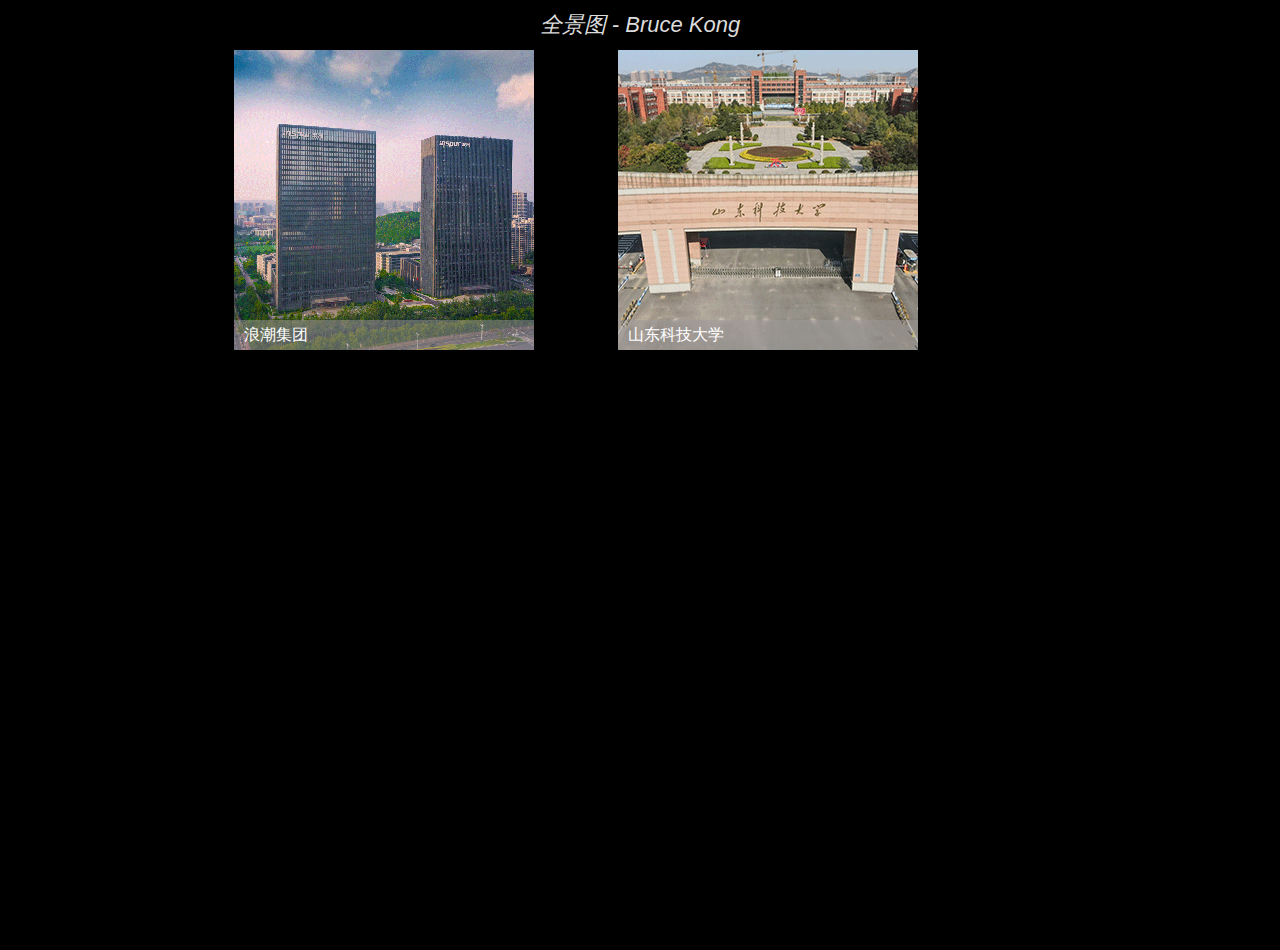
==== index.html @ c8c9f6a3 "init: init project" ====
﻿<!DOCTYPE html>
<html lang='en'>
<head>
	<title>全景图 - Bruce Kong</title>
	<meta name="viewport" content="width=device-width, initial-scale=1.0, minimum-scale=1.0, maximum-scale=1.0, viewport-fit=cover" />
	<meta name="apple-mobile-web-app-capable" content="yes" />
	<meta name="apple-mobile-web-app-status-bar-style" content="black" />
	<meta http-equiv="Content-Type" content="text/html;charset=utf-8" />
	<meta http-equiv="x-ua-compatible" content="IE=edge" />
	<link rel="icon" sizes="any" href="favicon.ico">
	<style>
		@-ms-viewport { width:device-width; }
		@media only screen and (min-device-width:800px) { html { overflow:hidden; } }
		html { height:100%; user-select: none; }
		body { height:100%; overflow:hidden; margin:0; padding:0; font-family:Arial, Helvetica, sans-serif; font-size:16px; color:#FFFFFF; background-color:#000000; }

		.panorama-title {
			position: absolute;
			top: 10px;
			left: 0;
			width: 100%;
			height: 30px;
			text-align: center;
			color: gainsboro;
			font-style: italic;
			font-size: 22px;
		}
		#app {
			padding-top: calc(50vh - 400px);
			margin: 0 15%;
			width: 80%;
			height: 100%;
			display: flex;
			flex-direction: column;
		}
		.row {
			display: flex;
			padding-bottom: 30px;
		}
		.box {
			width: 300px;
			height: 300px;
			cursor: pointer;
			padding: 0 42px;

			display: flex;
			align-items: flex-end;
			overflow: hidden;
		}
		.img-content {
			transition: all .5s ease .1s;
			background-repeat: no-repeat;
			background-attachment: fixed;
			background-position: center center;
			background-size: cover;
		}
		.img-content:hover {
			transform: scale(1.05);
		}
		.title {
			position: absolute;
			width: 290px;
			height: 30px;
			background: rgba(157, 154, 154, 0.5);
			display: flex;
			align-items: center;
			padding-left: 10px;
		}
	</style>
	<script src='assets/js/vue.min.js'></script>
</head>
<body>
<div class='panorama-title'>全景图 - Bruce Kong</div>
<div id='app'>
	<div class='row' v-for='(items, index) in data' v-bind:key='index'>
		<div class='box'
				 v-for='item in items'
				 :key='item.url'
				 @click='openByUrl(item.url)'
		>
			<img class='img-content' :src=`assets/img${item.url}.png` :alt='item.url'>
			<div class='title'>
				{{item.name}}
			</div>
		</div>
	</div>
</div>

<script>
  new Vue({
		el: '#app',
		data() {
			return {
				// 数组为 N行4列，预览图片以url为结尾的命名，存放在 assets/img 下面，如下所示：
				data: [[
					{name: '示例', url: '/demo'},
					{name: '示例', url: '/demo'},
					{name: '示例', url: '/demo'},
					{name: '示例', url: '/demo'},
				],[
					{name: '示例', url: '/demo'},
					{name: '示例', url: '/demo'},
					{name: '示例', url: '/demo'},
				]],
				baseUrl: location.origin + location.pathname
			}
		},
		components: {},
		created() {},
		beforeDestroy() {},
		mounted() {
			if (this.baseUrl.lastIndexOf('/index.html') !== -1) {
				// 替换掉
				this.baseUrl = this.baseUrl.replace('/index.html', '/')
			}
			this.data = [[
				{name: '浪潮集团', url: '/inspur'},
				{name: '山东科技大学', url: '/sdust'}
			]]
		},
		computed: {},
		methods: {
			openByUrl(url) {
				url = this.baseUrl + `${url}`
				// window.open(url, '_self')
				window.open(url, '_blank')
			}
		}
	})
</script>
</body>
</html>
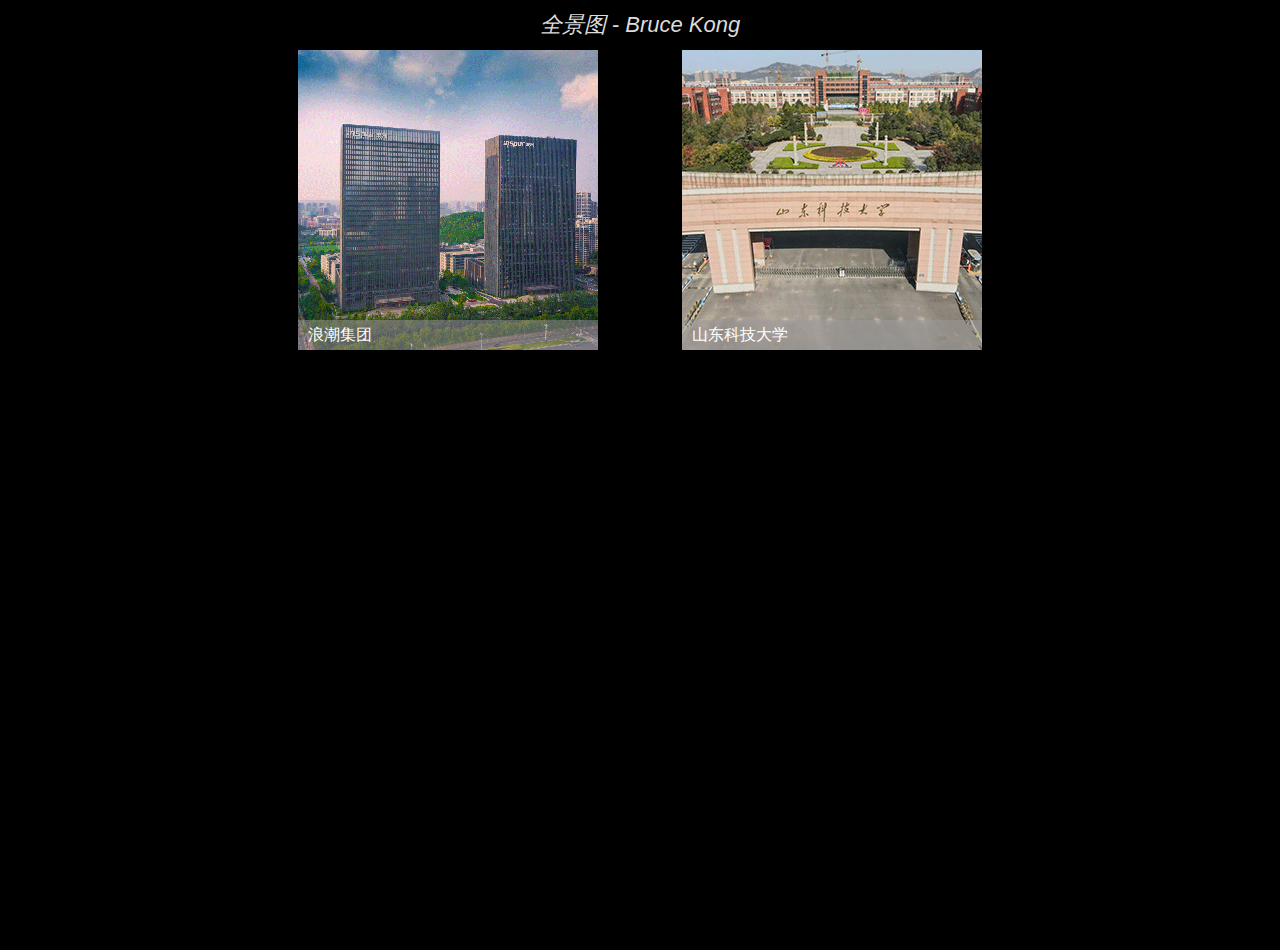
==== commit fe478b40: "feat: 加入手机端访问支持" ====
--- a/index.html
+++ b/index.html
@@ -26,12 +26,16 @@
 			font-size: 22px;
 		}
 		#app {
-			padding-top: calc(50vh - 400px);
-			margin: 0 15%;
-			width: 80%;
+			width: 100%;
+			height: 100%;
+		}
+		.app-content {
+			padding-top: 50px;
+			width: 100%;
 			height: 100%;
 			display: flex;
 			flex-direction: column;
+			align-items: center;
 		}
 		.row {
 			display: flex;
@@ -72,58 +76,109 @@
 <body>
 <div class='panorama-title'>全景图 - Bruce Kong</div>
 <div id='app'>
-	<div class='row' v-for='(items, index) in data' v-bind:key='index'>
-		<div class='box'
-				 v-for='item in items'
-				 :key='item.url'
-				 @click='openByUrl(item.url)'
-		>
-			<img class='img-content' :src=`assets/img${item.url}.png` :alt='item.url'>
-			<div class='title'>
-				{{item.name}}
+	<div class='app-content'>
+		<div class='row' v-for='(items, index) in data' v-bind:key='items.toString()'>
+			<div class='box'
+					 v-for='item in items'
+					 :key='item.id'
+					 @click='openByUrl(item.url)'
+			>
+				<img class='img-content' :src=`assets/img${item.url}.png` :alt='item.url'>
+				<div class='title'>
+					{{item.name}}
+				</div>
 			</div>
 		</div>
 	</div>
 </div>
 
-<script>
+<script type='module'>
+	import OnResize from './assets/js/onresize.js'
   new Vue({
 		el: '#app',
 		data() {
 			return {
-				// 数组为 N行4列，预览图片以url为结尾的命名，存放在 assets/img 下面，如下所示：
-				data: [[
-					{name: '示例', url: '/demo'},
-					{name: '示例', url: '/demo'},
-					{name: '示例', url: '/demo'},
-					{name: '示例', url: '/demo'},
-				],[
-					{name: '示例', url: '/demo'},
-					{name: '示例', url: '/demo'},
-					{name: '示例', url: '/demo'},
-				]],
+				rawData: [
+					{id: 1, name: '浪潮集团', url: '/inspur'},
+					{id: 2, name: '山东科技大学', url: '/sdust'}
+				],
 				baseUrl: location.origin + location.pathname
 			}
 		},
 		components: {},
-		created() {},
-		beforeDestroy() {},
-		mounted() {
+		created() {
 			if (this.baseUrl.lastIndexOf('/index.html') !== -1) {
 				// 替换掉
 				this.baseUrl = this.baseUrl.replace('/index.html', '/')
 			}
-			this.data = [[
-				{name: '浪潮集团', url: '/inspur'},
-				{name: '山东科技大学', url: '/sdust'}
-			]]
+			this.setData()
+		},
+		beforeDestroy() {},
+		mounted() {
+			let that = this
+			// 监听dom变化，判断是否退出全屏
+			let domOnResize = new OnResize()
+			let ac = document.querySelector('.app-content')
+			domOnResize.addResizeEventListener(ac, () => onResizing())
+			function onResizing() {
+				// 使用动态赋值，数组数据无法生效，这块和vue对数组的赋值有要求
+				// that.setData()
+				window.location.reload()
+			}
 		},
 		computed: {},
 		methods: {
+			/**
+			 * 打开地址
+			 * @param url 地址
+			 */
 			openByUrl(url) {
+				url = url.slice(1)
 				url = this.baseUrl + `${url}`
 				// window.open(url, '_self')
 				window.open(url, '_blank')
+			},
+			/**
+			 * 设置渲染数据
+			 */
+			setData() {
+				this.data = []
+				if (this.isMobile()) {
+					// 将数据转换为二维数组，1列
+					this.data = this.setArrayDimension(this.rawData, 1)
+				}else {
+					// 将数据转换为二维数组： 4列 的数据
+					this.data = this.setArrayDimension(this.rawData, 4)
+				}
+				// console.log(this.isMobile(), this.data, JSON.stringify(this.data))
+			},
+			/**
+			 * 是否是手机端
+			 * @returns {boolean}
+			 */
+			isMobile() {
+				//获取到userAgent 使用正则表达式解析 若是移动端返回的flag将不为null，反之为null
+				let flag = navigator.userAgent.match(
+					/(phone|pad|pod|iPhone|iPod|ios|iPad|Android|Mobile|BlackBerry|IEMobile|MQQBrowser|JUC|Fennec|wOSBrowser|BrowserNG|WebOS|Symbian|Windows Phone)/i
+				)
+				return flag != null;
+			},
+			/**
+			 * 转换为二维数组
+			 * @param arr 数组
+			 * @param len 列数
+			 * @returns {*[]}
+			 */
+			setArrayDimension(arr, len) {    //arr:要改造的数组   len:指定的长度
+				const Array = []
+				arr.forEach((item, index) => {
+					const page = Math.floor(index / len)
+					if (!Array[page]) {
+						Array[page] = []
+					}
+					Array[page].push(item)
+				})
+				return Array
 			}
 		}
 	})
